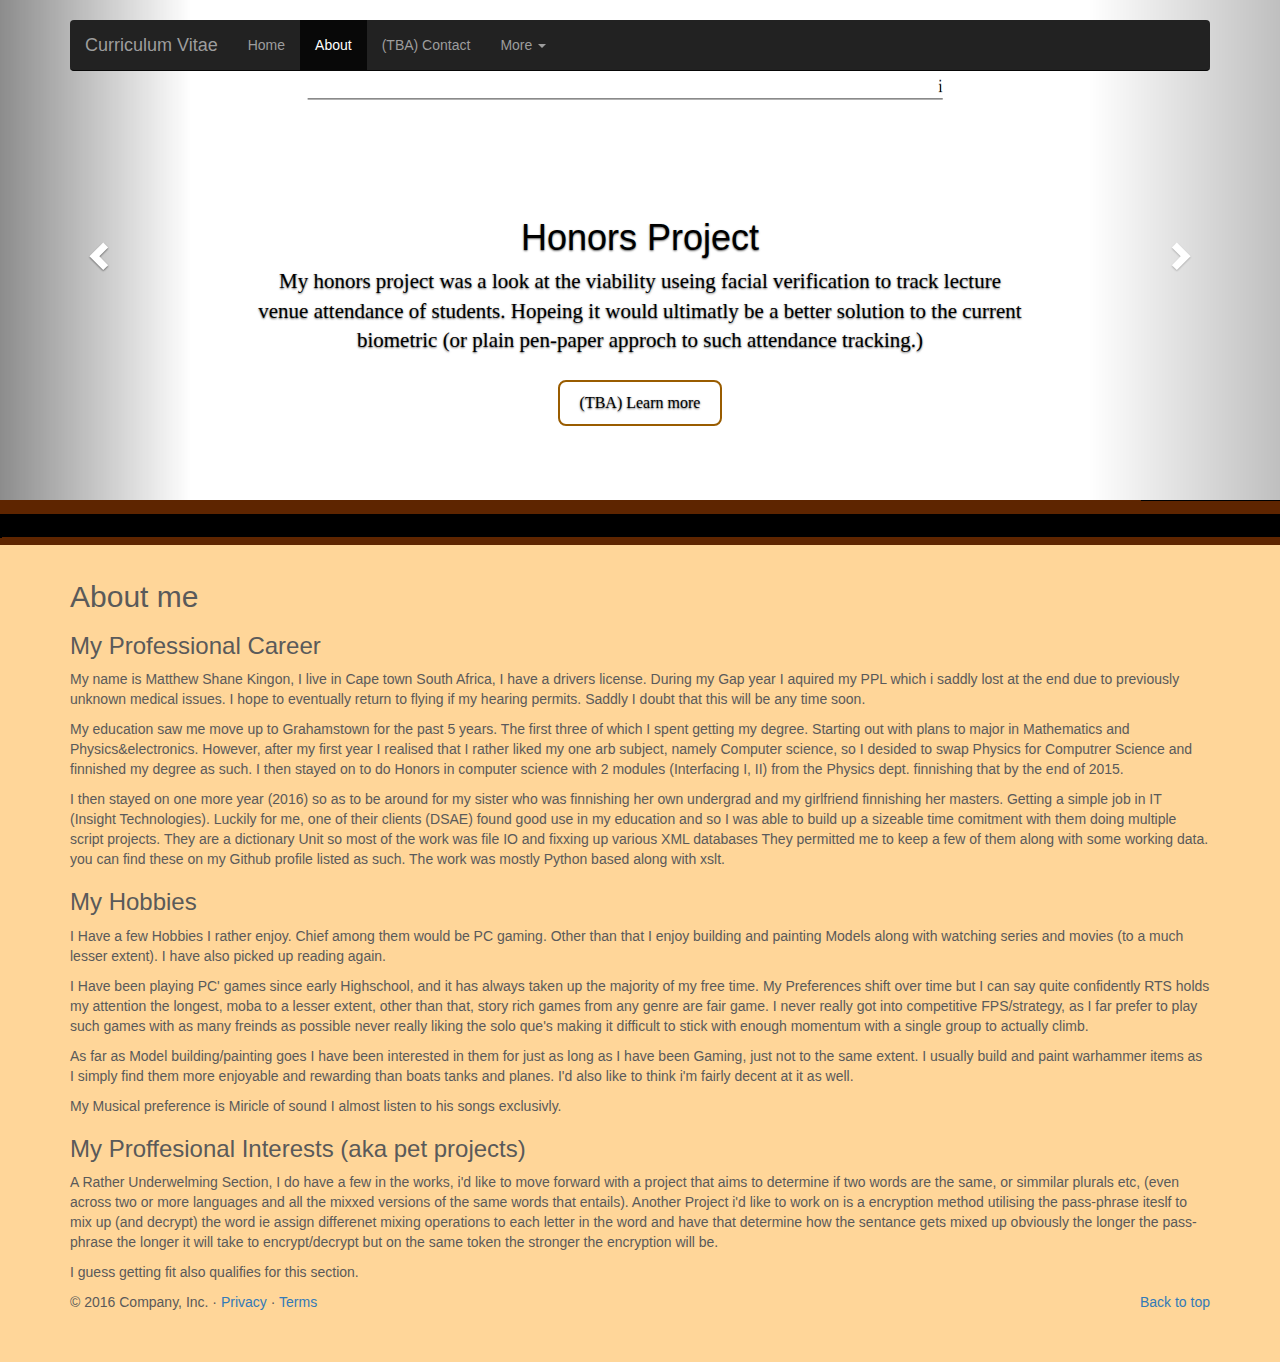
==== about.html @ fad4e44f "personel site initial upload" ====
<!DOCTYPE html>
<html lang="en">
  <head>
    <meta charset="utf-8">
    <meta http-equiv="X-UA-Compatible" content="IE=edge">
    <meta name="viewport" content="width=device-width, initial-scale=1">
    <!-- The above 3 meta tags *must* come first in the head; any other head content must come *after* these tags -->
    <meta name="description" content="">
    <meta name="author" content="">
    <link rel="icon" href="../../favicon.ico">

    <title>Website CV for Matthew Shane Kingon</title>

    <!-- Bootstrap core CSS -->
    <link href="css/bootstrap.min.css" rel="stylesheet">

    <!-- IE10 viewport hack for Surface/desktop Windows 8 bug -->
    <link href="../../assets/css/ie10-viewport-bug-workaround.css" rel="stylesheet">

    <!-- Just for debugging purposes. Don't actually copy these 2 lines! -->
    <!--[if lt IE 9]><script src="../../assets/js/ie8-responsive-file-warning.js"></script><![endif]-->
    <script src="../../assets/js/ie-emulation-modes-warning.js"></script>

    <!-- HTML5 shim and Respond.js for IE8 support of HTML5 elements and media queries -->
    <!--[if lt IE 9]>
      <script src="https://oss.maxcdn.com/html5shiv/3.7.3/html5shiv.min.js"></script>
      <script src="https://oss.maxcdn.com/respond/1.4.2/respond.min.js"></script>
    <![endif]-->

    <!-- Custom styles for this template -->
    <link href="carousel.css" rel="stylesheet">
  </head>
<!-- NAVBAR
================================================== -->
  <body>
    <div class="navbar-wrapper">
      <div class="container">

        <nav class="navbar navbar-inverse navbar-static-top">
          <div class="container">
            <div class="navbar-header">
              <button type="button" class="navbar-toggle collapsed" data-toggle="collapse" data-target="#navbar" aria-expanded="false" aria-controls="navbar">
                <span class="sr-only">Toggle navigation</span>
                <span class="icon-bar"></span>
                <span class="icon-bar"></span>
                <span class="icon-bar"></span>
              </button>
              <a class="navbar-brand" href="#">Curriculum Vitae</a>
            </div>
            <div id="navbar" class="navbar-collapse collapse">
              <ul class="nav navbar-nav">
                <li><a href="index.html">Home</a></li>
                <li class="active"><a href="about.html">About</a></li>
                <li><a href="contact.html">(TBA) Contact</a></li>
                <li class="dropdown">
                  <a href="#" class="dropdown-toggle" data-toggle="dropdown" role="button" aria-haspopup="true" aria-expanded="false">More <span class="caret"></span></a>
                  <ul class="dropdown-menu">
                    <li><a href="#">(TBA) Honors Project</a></li>
                    <li><a href="#">(TBA) DSAE Projects</a></li>
                    <li><a href="#">(TBA) Personal projects</a></li>
                    <li role="separator" class="divider"></li>
                    <li class="dropdown-header">Personal</li>
                    <li><a href="#about_Hob">Hobbies</a></li>
                    <li><a href="#about_int">Professional Interests</a></li>
                  </ul>
                </li>
              </ul>
            </div>
          </div>
        </nav>

      </div>
    </div>


    <!-- Carousel
    ================================================== -->
    <div id="myCarousel" class="carousel slide" data-ride="carousel">
      <!-- Indicators -->
      <ol class="carousel-indicators">
        <li data-target="#myCarousel" data-slide-to="0" class="active"></li>
        <li data-target="#myCarousel" data-slide-to="1"></li>
        <li data-target="#myCarousel" data-slide-to="2"></li>
      </ol>
      <div class="carousel-inner" role="listbox">
        <div class="item active">
          <img class="first-slide" src="images/Item_01.png" alt="First slide">
          <div class="container">
            <div class="carousel-caption">
              <h1>Honors Project</h1>
              <p>My honors project was a  look at the viability useing facial verification to track lecture venue attendance of students.  Hopeing
                it would ultimatly be a better solution to the current biometric (or plain pen-paper approch to such attendance tracking.)</p>
              <p><a class="button button_cr1" href="#" role="button">(TBA) Learn more</a></p>
            </div>
          </div>
        </div>
        <div class="item">
          <img class="second-slide" src="images/Item_02.png" alt="Second slide">
          <div class="container">
            <div class="carousel-caption">
              <h1>DSAE Projects</h1>
              <p>These are some of the projects I have worked on and have been given permission to display publically by the DSAE, a Dept. of Rhohdes University.</p>
              <p><a class="button button_cr2" href="#" role="button">(TBA) Learn more</a></p>
            </div>
          </div>
        </div>
        <div class="item">
          <img class="third-slide" src="images/Item_03.png" alt="Third slide">
          <div class="container">
            <div class="carousel-caption">
              <h1>Personal Projects</h1>
              <p>These are projects i have done for myself and include this simple site.  I hope to expand upon this field as time passes on topic i'd like to
                look into is a continuation of a simmilar word algorithim that i started in my own time near the end of my stay at DSAE and is currently little
                more than an implementation of Levenstheim's algorithim.</p>
              <p><a class="button button_cr3" href="#" role="button">(TBA) Learn more</a></p>
            </div>
          </div>
        </div>
      </div>
      <a class="left carousel-control" href="#myCarousel" role="button" data-slide="prev">
        <span class="glyphicon glyphicon-chevron-left" aria-hidden="true"></span>
        <span class="sr-only">Previous</span>
      </a>
      <a class="right carousel-control" href="#myCarousel" role="button" data-slide="next">
        <span class="glyphicon glyphicon-chevron-right" aria-hidden="true"></span>
        <span class="sr-only">Next</span>
      </a>
      <div>
        <img src="images/Screen_split.png" alt="screen separater">
      </div>
    </div><!-- /.carousel -->


    <!-- Marketing messaging and featurettes
    ================================================== -->
    <!-- Wrap the rest of the page in another container to center all the content. -->

    <!-- Screen splitter between carosel and bottom half -->


    <div class="container marketing">
      <div class="column">
        <h2>About me</h2>
        <h3>My Professional Career</h3><a name="about_car"></a>
        <p>
          My name is Matthew Shane Kingon, I live in Cape town South Africa, I have a drivers license.  During my Gap year I aquired my PPL which i saddly lost at the end
          due to previously unknown medical issues.  I hope to eventually return to flying if my hearing permits.  Saddly I doubt that this will be any time soon.
        </p>

        <p>
           My education saw me move up to Grahamstown for the past 5 years.  The first three of which I spent getting my degree.  Starting out with plans to major
           in Mathematics and Physics&electronics.  However, after my first year I realised that I rather liked my one arb subject, namely Computer science, so I desided to
           swap Physics for Computrer Science and finnished my degree as such.  I then stayed on to do Honors in computer science with 2 modules (Interfacing I, II)
           from the Physics dept. finnishing that by the end of 2015.
         </p>

         <p>
           I then stayed on one more year (2016) so as to be around for my sister who was finnishing her own undergrad and my girlfriend finnishing her masters.  Getting
           a simple job in IT (Insight Technologies).  Luckily for me, one of their clients (DSAE) found good use in my education and so I was able to build up a sizeable time comitment
           with them doing multiple script projects.  They are a dictionary Unit so most of the work was file IO and fixxing up various XML databases They permitted me to keep a few of
           them along with some working data. you can find these on my Github profile listed as such.  The work was mostly Python based along with xslt.
          </p>

          <h3>My Hobbies</h3><a name="about_Hob"></a>
          <p>
            I Have a few Hobbies I rather enjoy.  Chief among them would be PC gaming. Other than that I enjoy building and painting
            Models along with watching series and movies (to a much lesser extent).  I have also picked up reading again.
          </p>
          <p>
            I Have been playing PC' games since early Highschool, and it has always taken up the majority of my free time.  My
            Preferences shift over time but I can say quite confidently RTS holds my attention the longest, moba to a lesser
            extent, other than that, story rich games from any genre are fair game.  I never really got into competitive FPS/strategy,
            as I far prefer to play such games with as many freinds as possible never really liking the solo que's making it difficult to
            stick with enough momentum with a single group to actually climb.
          </p>
          <p>
            As far as Model building/painting goes I have been interested in them for just as long as I have been Gaming, just not to the
            same extent.  I usually build and paint warhammer items as I simply find them more enjoyable and rewarding than boats tanks
            and planes.  I'd also like to think i'm fairly decent at it as well.
          </p>
          <p>
            My Musical preference is Miricle of sound I almost listen to his songs exclusivly.
          </p>
          <h3>My Proffesional Interests (aka pet projects)</h3><a name="about_int"></a>
          <p>
            A Rather Underwelming Section, I do have a few in the works, i'd like to move forward with a project that aims to determine if
            two words are the same, or simmilar plurals etc, (even across two or more languages and all the mixxed versions of the same
            words that entails).  Another Project i'd like to work on is a encryption method utilising the pass-phrase iteslf to mix up
            (and decrypt) the word ie assign differenet mixing operations to each letter in the word and have that determine how the
            sentance gets mixed up obviously the longer the pass-phrase the longer it will take to encrypt/decrypt but on the same token
            the stronger the encryption will be.
          </p>
          <p>
            I guess getting fit also qualifies for this section.
          </p>

      </div>

      <!-- FOOTER -->
      <footer>
        <p class="pull-right"><a href="#">Back to top</a></p>
        <p>&copy; 2016 Company, Inc. &middot; <a href="#">Privacy</a> &middot; <a href="#">Terms</a></p>
      </footer>

    </div><!-- /.container -->


    <!-- Bootstrap core JavaScript
    ================================================== -->
    <!-- Placed at the end of the document so the pages load faster -->
    <script src="https://ajax.googleapis.com/ajax/libs/jquery/1.12.4/jquery.min.js"></script>
    <script>window.jQuery || document.write('<script src="../../assets/js/vendor/jquery.min.js"><\/script>')</script>
    <script src="js/bootstrap.min.js"></script>
    <!-- Just to make our placeholder images work. Don't actually copy the next line! -->
    <script src="../../assets/js/vendor/holder.min.js"></script>
    <!-- IE10 viewport hack for Surface/desktop Windows 8 bug -->
    <script src="../../assets/js/ie10-viewport-bug-workaround.js"></script>
  </body>
</html>
---- carousel.css ----
/* GLOBAL STYLES
-------------------------------------------------- */
/* Padding below the footer and lighter body text */

body {
  padding-bottom: 40px;
  color: #5a5a5a;
  background-color: #ffd699;
}


/* CUSTOMIZE THE NAVBAR
-------------------------------------------------- */

/* Special class on .container surrounding .navbar, used for positioning it into place. */
.navbar-wrapper {
  position: absolute;
  top: 0;
  right: 0;
  left: 0;
  z-index: 20;
  color: #ffd699;
}

/* Flip around the padding for proper display in narrow viewports */
.navbar-wrapper > .container {
  padding-right: 0;
  padding-left: 0;
}
.navbar-wrapper .navbar {
  padding-right: 15px;
  padding-left: 15px;
}
.navbar-wrapper .navbar .container {
  width: auto;
}


/* CUSTOMIZE THE CAROUSEL
-------------------------------------------------- */

/* Carousel base class */
.carousel {
  height: 500px;
  margin-bottom: 60px;
}
/* Since positioning the image, we need to help out the caption */
.carousel-caption {
  z-index: 10;
  color: #000000;
}

/* Declare heights because of positioning of img element */
.carousel .item {
  height: 500px;
  background-color: #e68a00;
}
.carousel-inner > .item > img {
  position: absolute;
  top: 0;
  left: 0;
  min-width: 100%;
  height: 500px;
}
.button {
    background-color: white;
    border: 2px solid #995c00;
    color: black;
    border-radius: 8px;
    padding: 10px 20px;
    text-align: center;
    text-decoration: none;
    display: inline-block;
    font-size: 16px;
    margin: 4px 2px;
    -webkit-transition-duration: 0.4s; /* Safari */
    transition-duration: 0.4s;
    cursor: pointer;
}
.button:hover{
  background-color: #995c00;
  color: white;
}
.button4{
  padding: 14px 60px;
}
.button5{
  padding: 14px 50px;
}
.button6{
  padding: 14px 70px;
}

/* MARKETING CONTENT
-------------------------------------------------- */

/* Center align the text within the three columns below the carousel */
.marketing .col-lg-4 {
  margin-bottom: 20px;
  text-align: center;
}
.marketing h2 {
  font-weight: normal;
}
.marketing .col-lg-4 p {
  margin-right: 10px;
  margin-left: 10px;
}


/* Featurettes
------------------------- */

.featurette-divider {
  margin: 80px 0; /* Space out the Bootstrap <hr> more */
}

/* Thin out the marketing headings */
.featurette-heading {
  font-weight: 300;
  line-height: 1;
  letter-spacing: -1px;
}


/* RESPONSIVE CSS
-------------------------------------------------- */

@media (min-width: 768px) {
  /* Navbar positioning foo */
  .navbar-wrapper {
    margin-top: 20px;
  }
  .navbar-wrapper .container {
    padding-right: 15px;
    padding-left: 15px;
  }
  .navbar-wrapper .navbar {
    padding-right: 0;
    padding-left: 0;
  }

  /* The navbar becomes detached from the top, so we round the corners */
  .navbar-wrapper .navbar {
    border-radius: 4px;
  }

  /* Bump up size of carousel content */
  .carousel-caption p {
    margin-bottom: 20px;
    font-size: 21px;
    font-family: "Times New Roman";
    line-height: 1.4;
  }

  .featurette-heading {
    font-size: 50px;
  }
}

@media (min-width: 992px) {
  .featurette-heading {
    margin-top: 120px;
  }
}
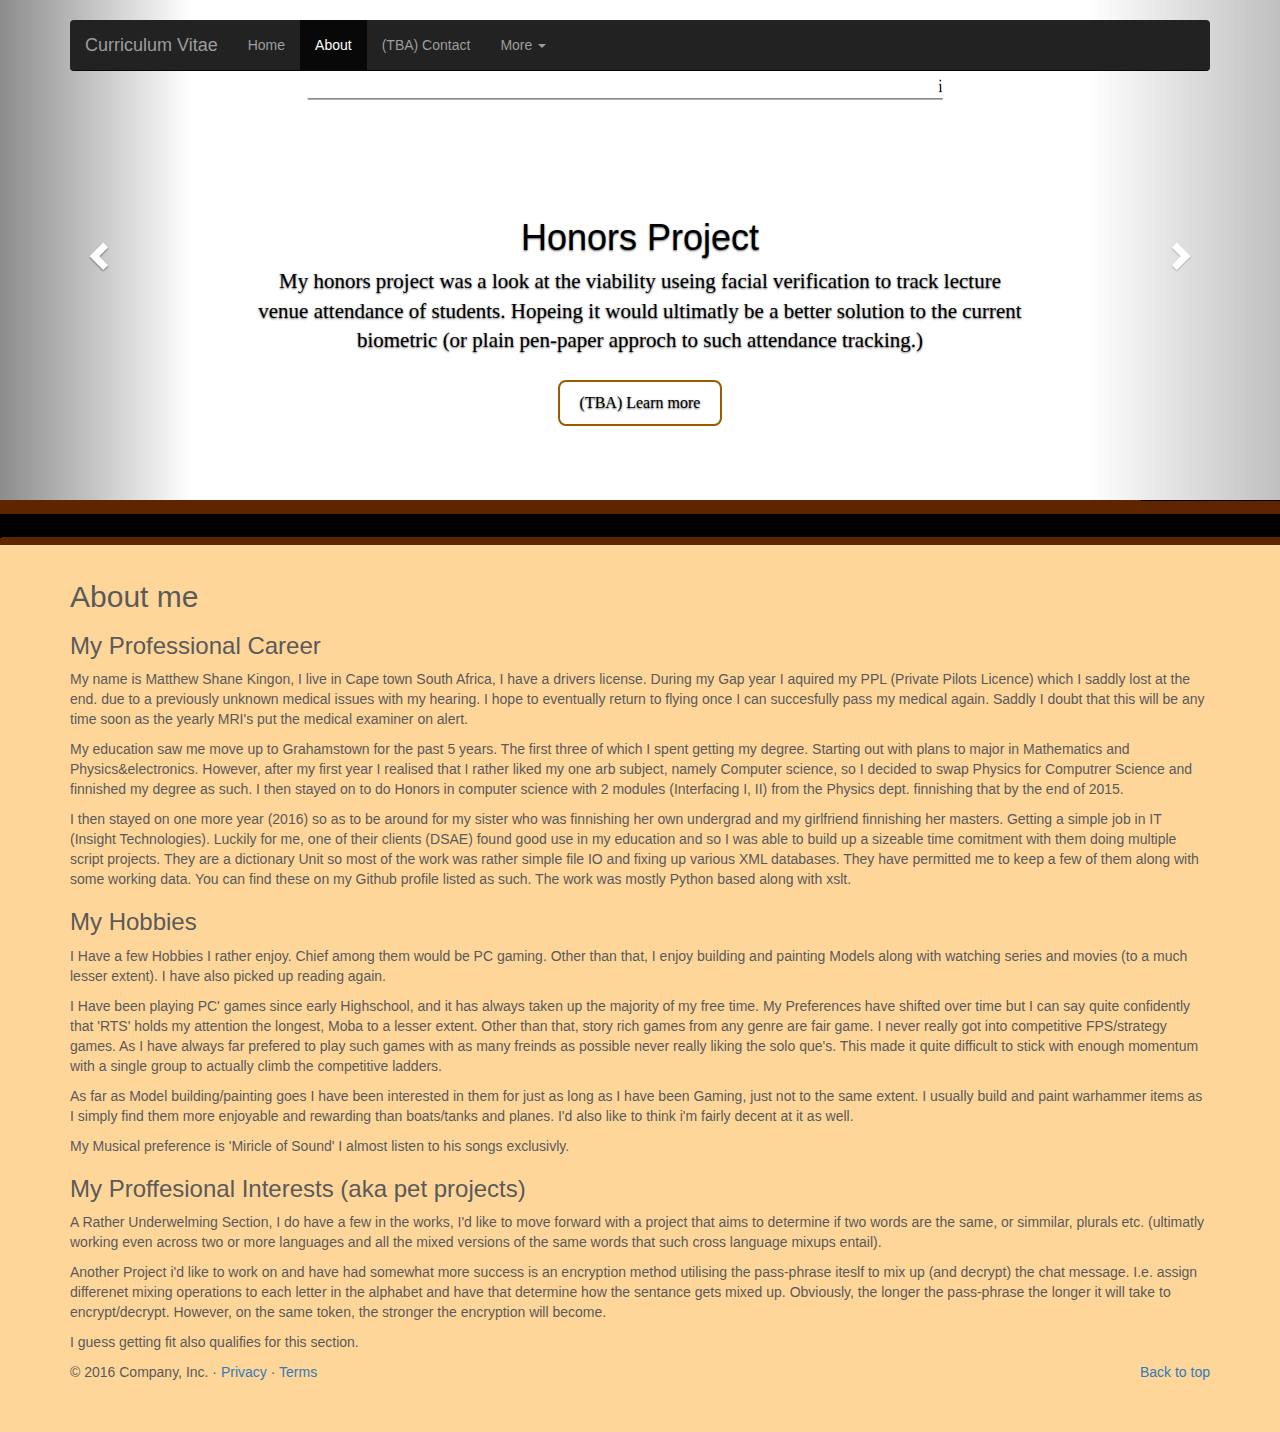
==== commit 7464b918: "Added: contact details, fix: various Grammer errors" ====
--- a/about.html
+++ b/about.html
@@ -143,13 +143,14 @@
         <h2>About me</h2>
         <h3>My Professional Career</h3><a name="about_car"></a>
         <p>
-          My name is Matthew Shane Kingon, I live in Cape town South Africa, I have a drivers license.  During my Gap year I aquired my PPL which i saddly lost at the end
-          due to previously unknown medical issues.  I hope to eventually return to flying if my hearing permits.  Saddly I doubt that this will be any time soon.
+          My name is Matthew Shane Kingon, I live in Cape town South Africa, I have a drivers license.  During my Gap year I aquired my PPL (Private Pilots Licence) which I saddly lost at the end.
+          due to a previously unknown medical issues with my hearing.  I hope to eventually return to flying once I can succesfully pass my medical again.  Saddly I doubt that this will be any
+          time soon as the yearly MRI's put the medical examiner on alert.
         </p>
 
         <p>
            My education saw me move up to Grahamstown for the past 5 years.  The first three of which I spent getting my degree.  Starting out with plans to major
-           in Mathematics and Physics&electronics.  However, after my first year I realised that I rather liked my one arb subject, namely Computer science, so I desided to
+           in Mathematics and Physics&electronics.  However, after my first year I realised that I rather liked my one arb subject, namely Computer science, so I decided to
            swap Physics for Computrer Science and finnished my degree as such.  I then stayed on to do Honors in computer science with 2 modules (Interfacing I, II)
            from the Physics dept. finnishing that by the end of 2015.
          </p>
@@ -157,38 +158,42 @@
          <p>
            I then stayed on one more year (2016) so as to be around for my sister who was finnishing her own undergrad and my girlfriend finnishing her masters.  Getting
            a simple job in IT (Insight Technologies).  Luckily for me, one of their clients (DSAE) found good use in my education and so I was able to build up a sizeable time comitment
-           with them doing multiple script projects.  They are a dictionary Unit so most of the work was file IO and fixxing up various XML databases They permitted me to keep a few of
-           them along with some working data. you can find these on my Github profile listed as such.  The work was mostly Python based along with xslt.
+           with them doing multiple script projects.  They are a dictionary Unit so most of the work was rather simple file IO and fixing up various XML databases.  They have permitted me to keep a few of
+           them along with some working data.  You can find these on my Github profile listed as such.  The work was mostly Python based along with xslt.
           </p>
 
           <h3>My Hobbies</h3><a name="about_Hob"></a>
           <p>
-            I Have a few Hobbies I rather enjoy.  Chief among them would be PC gaming. Other than that I enjoy building and painting
+            I Have a few Hobbies I rather enjoy.  Chief among them would be PC gaming. Other than that, I enjoy building and painting
             Models along with watching series and movies (to a much lesser extent).  I have also picked up reading again.
           </p>
           <p>
             I Have been playing PC' games since early Highschool, and it has always taken up the majority of my free time.  My
-            Preferences shift over time but I can say quite confidently RTS holds my attention the longest, moba to a lesser
-            extent, other than that, story rich games from any genre are fair game.  I never really got into competitive FPS/strategy,
-            as I far prefer to play such games with as many freinds as possible never really liking the solo que's making it difficult to
-            stick with enough momentum with a single group to actually climb.
+            Preferences have shifted over time but I can say quite confidently that 'RTS' holds my attention the longest, Moba to a lesser
+            extent.  Other than that, story rich games from any genre are fair game.  I never really got into competitive FPS/strategy games.
+            As I have always far prefered to play such games with as many freinds as possible never really liking the solo que's.  This made it quite difficult to
+            stick with enough momentum with a single group to actually climb the competitive ladders.
           </p>
           <p>
             As far as Model building/painting goes I have been interested in them for just as long as I have been Gaming, just not to the
-            same extent.  I usually build and paint warhammer items as I simply find them more enjoyable and rewarding than boats tanks
+            same extent.  I usually build and paint warhammer items as I simply find them more enjoyable and rewarding than boats/tanks
             and planes.  I'd also like to think i'm fairly decent at it as well.
           </p>
           <p>
-            My Musical preference is Miricle of sound I almost listen to his songs exclusivly.
-          </p>
+            My Musical preference is 'Miricle of Sound' I almost listen to his songs exclusivly.
+          </p>
+
           <h3>My Proffesional Interests (aka pet projects)</h3><a name="about_int"></a>
           <p>
-            A Rather Underwelming Section, I do have a few in the works, i'd like to move forward with a project that aims to determine if
-            two words are the same, or simmilar plurals etc, (even across two or more languages and all the mixxed versions of the same
-            words that entails).  Another Project i'd like to work on is a encryption method utilising the pass-phrase iteslf to mix up
-            (and decrypt) the word ie assign differenet mixing operations to each letter in the word and have that determine how the
-            sentance gets mixed up obviously the longer the pass-phrase the longer it will take to encrypt/decrypt but on the same token
-            the stronger the encryption will be.
+            A Rather Underwelming Section, I do have a few in the works, I'd like to move forward with a project that aims to determine if
+            two words are the same, or simmilar, plurals etc. (ultimatly working even across two or more languages and all the mixed versions of the same
+            words that such cross language mixups entail).
+          </p>
+          <p>
+            Another Project i'd like to work on and have had somewhat more success is an encryption method utilising the pass-phrase iteslf to mix up
+            (and decrypt) the chat message. I.e. assign differenet mixing operations to each letter in the alphabet and have that determine how the
+            sentance gets mixed up.  Obviously, the longer the pass-phrase the longer it will take to encrypt/decrypt.  However, on the same token,
+            the stronger the encryption will become.
           </p>
           <p>
             I guess getting fit also qualifies for this section.
